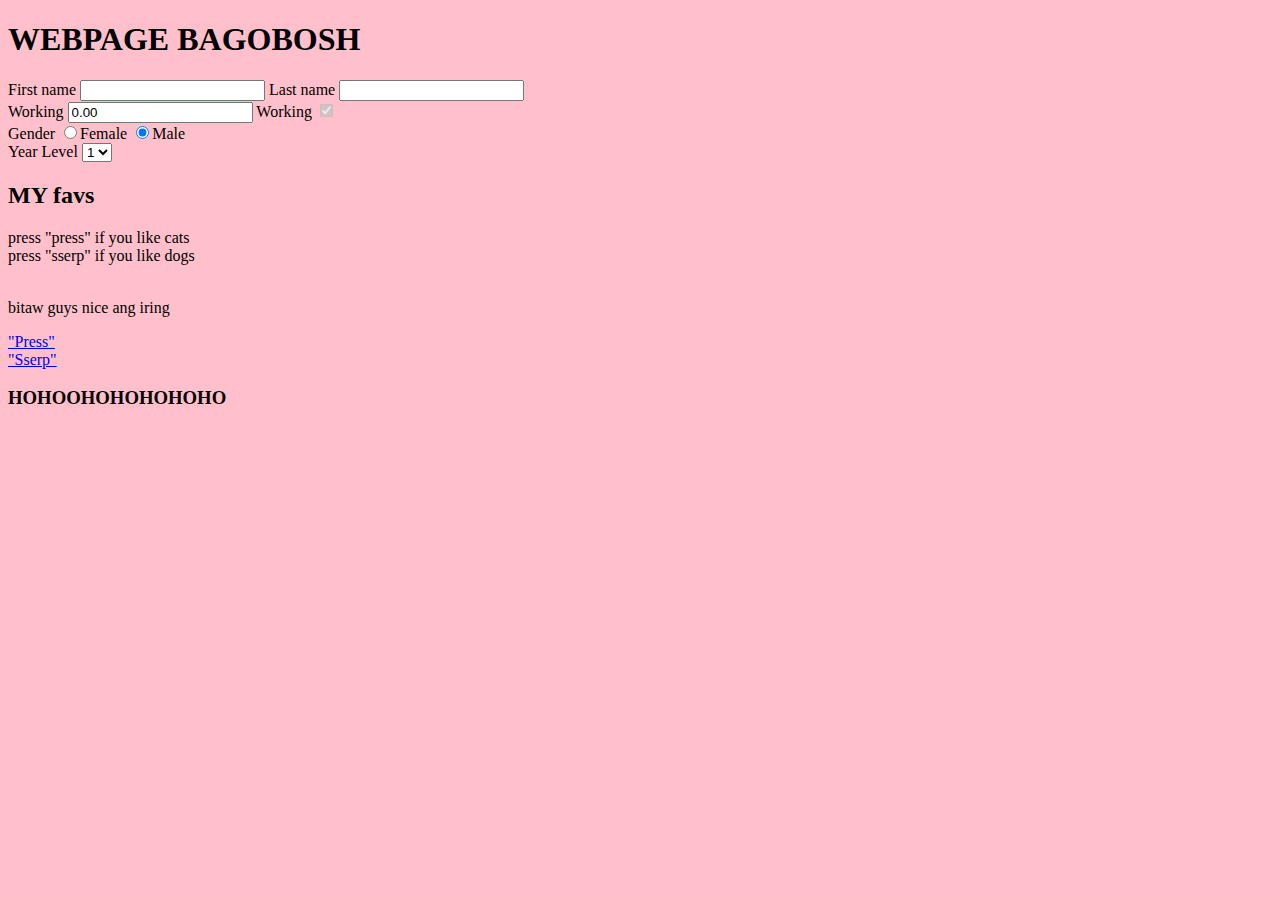
==== index.html @ 962a2eae "Create index.html" ====
<!DOCTYPE html>
<html>

<header>
    <h1> WEBPAGE BAGOBOSH</h1>
</header>
<body>   
    <label for="fname"> First name </label>
    <input type="text" id="fname" name="fname"></input> 

    <label for="lname"> Last name </label>
    <input type="text" id="lname" name="lname"></input>
    <br>

    <label for="working">Working</label>
    <input type="text" id="workingbpay" name="bpay" value="0.00">

    <label for="working">Working</label>
    <input type="checkbox" id="workingbpay" name="bpay" value="3000.00" checked disabled></input>
    <br>
    
    <label>Gender</label>
    <input type="radio" id="gender" name="gender" value="Female" >Female</input>
    <input type="radio" id="gender" name="gender" value="Male" checked>Male</input>
    <br>

    <label for="Year Level">Year Level</label>
    <select name="ylevel" id="Level">
        <option value="1">1</option>
        <option value="2">2</option>
        <option value="3">3</option>
        <option value="4">4</option>
    </select>
    <span>
        <body style="background-color: pink;"> </body>
    </span>
    




<h2> MY favs </h2>
    <div>
        <label> press "press" if you like cats </label> 
    </div>
    <div>
        <label> press "sserp" if you like dogs </label>
    </div>
    <br>
<p>bitaw guys nice ang iring</p>
<p></p>


<a href="https://uploads.dailydot.com/2018/10/olli-the-polite-cat.jpg?q=65&auto=format&w=800&ar=2:1&fit=crop"> "Press" </a>
<br>
<a href="https://i.redd.it/zj7m5n0a2xx91.jpg"> "Sserp" </a>

</body> 
<footer> 
    <h3> HOHOOHOHOHOHOHO </h3>
</footer>
</html>
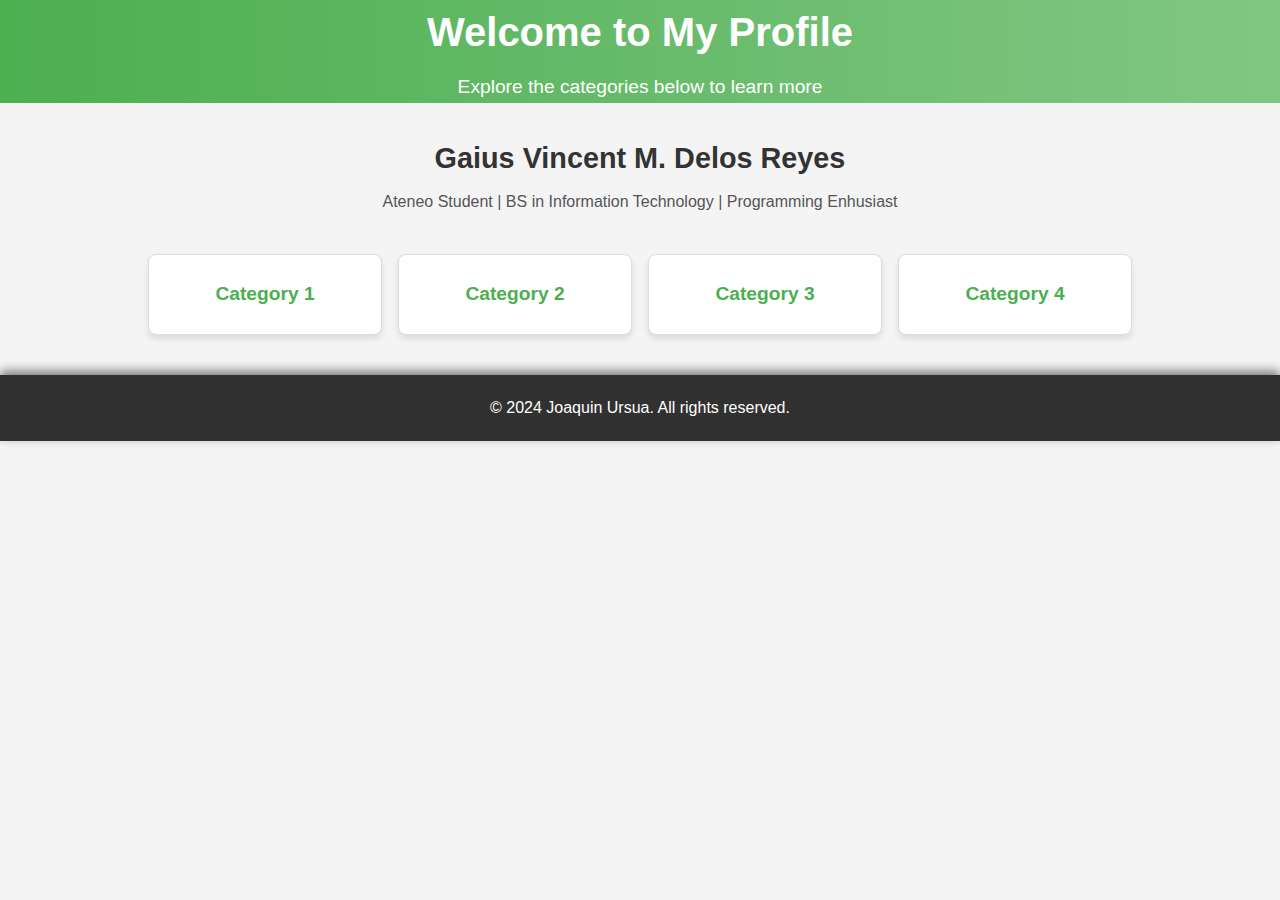
==== commit 389749ab: "Update index.html" ====
--- a/index.html
+++ b/index.html
@@ -1,62 +1,147 @@
 <!DOCTYPE html>
-<html>
+<html lang="en">
+<head>
+    <meta charset="UTF-8">
+    <meta name="viewport" content="width=device-width, initial-scale=1.0">
+    <title>Profile Website</title>
+    <style>
+        * {
+            margin: 0;
+            padding: 0;
+            box-sizing: border-box;
+            font-family: Arial, sans-serif;
+        }
 
-<header>
-    <h1> WEBPAGE BAGOBOSH</h1>
-</header>
-<body>   
-    <label for="fname"> First name </label>
-    <input type="text" id="fname" name="fname"></input> 
+        body {
+            background-color: #f4f4f4;
+            color: #333;
+            line-height: 1.6;
+        }
 
-    <label for="lname"> Last name </label>
-    <input type="text" id="lname" name="lname"></input>
-    <br>
+        header {
+            background: linear-gradient(to right, #4CAF50, #81C784);
+            color: white;
+            text-align: center;
+            padding: 1.3 rem 0;
+        }
 
-    <label for="working">Working</label>
-    <input type="text" id="workingbpay" name="bpay" value="0.00">
+        header h1 {
+            font-size: 2.5rem;
+            margin-bottom: 0.5rem;
+        }
 
-    <label for="working">Working</label>
-    <input type="checkbox" id="workingbpay" name="bpay" value="3000.00" checked disabled></input>
-    <br>
+        header p {
+            font-size: 1.2rem;
+        }
+
+        .profile {
+            text-align: center;
+            margin: 2rem auto;
+        }
+
+        .profile img {
+            width: 150px;
+            height: 150px;
+            border-radius: 50%;
+            border: 4px solid #4CAF50;
+            margin-bottom: 1rem;
+        }
+
+        .profile h2 {
+            font-size: 1.8rem;
+            margin-bottom: 0.5rem;
+        }
+
+        .profile p {
+            font-size: 1rem;
+            color: #555;
+        }
+
+        .categories {
+            display: flex;
+            justify-content: space-around;
+            flex-wrap: wrap;
+            margin: 2rem auto;
+            max-width: 1000px;
+        }
+
+        .category {
+            background-color: white;
+            border: 1px solid #ddd;
+            border-radius: 8px;
+            box-shadow: 0 4px 6px rgba(0, 0, 0, 0.1);
+            text-align: center;
+            padding: 1.5rem;
+            flex: 1 1 calc(25% - 1rem);
+            margin: 0.5rem;
+            transition: transform 0.3s ease, box-shadow 0.3s ease;
+        }
+
+        .category:hover {
+            transform: translateY(-10px);
+            box-shadow: 0 8px 12px rgba(0, 0, 0, 0.2);
+        }
+
+        .category a {
+            text-decoration: none;
+            color: #4CAF50;
+            font-weight: bold;
+            font-size: 1.2rem;
+        }
+
+        .category a:hover {
+            color: #388E3C;
+        }
+        
+        
+        footer {
+            background-color: rgba(0, 0, 0, 0.8);
+            color: #fff;
+            text-align: center;
+            padding: 20px;
+            margin-top: 20px;
+            box-shadow: 0 -4px 10px rgba(0, 0, 0, 0.5);
+        }
+   </style>
+</head>
+<body>
+    <header>
+        <h1>Welcome to My Profile</h1>
+        <p>Explore the categories below to learn more</p>
+    </header>
+
+    <section class="profile">
+        
+        <h2>Gaius Vincent M. Delos Reyes</h2>
+        <p>Ateneo Student | BS in Information Technology | Programming Enhusiast</p>
+    </section>
+
+    <section class="categories">
+        <div class="category">
+            <a href="#" id="category1">Category 1</a>
+        </div>
+        <div class="category">
+            <a href="#" id="category2">Category 2</a>
+        </div>
+        <div class="category">
+            <a href="#" id="category3">Category 3</a>
+        </div>
+        <div class="category">
+            <a href="#" id="category4">Category 4</a>
+        </div>
+    </section>
     
-    <label>Gender</label>
-    <input type="radio" id="gender" name="gender" value="Female" >Female</input>
-    <input type="radio" id="gender" name="gender" value="Male" checked>Male</input>
-    <br>
+    <footer>
+  &copy; 2024 Joaquin Ursua. All rights reserved.
+    </footer>
 
-    <label for="Year Level">Year Level</label>
-    <select name="ylevel" id="Level">
-        <option value="1">1</option>
-        <option value="2">2</option>
-        <option value="3">3</option>
-        <option value="4">4</option>
-    </select>
-    <span>
-        <body style="background-color: pink;"> </body>
-    </span>
-    
-
-
-
-
-<h2> MY favs </h2>
-    <div>
-        <label> press "press" if you like cats </label> 
-    </div>
-    <div>
-        <label> press "sserp" if you like dogs </label>
-    </div>
-    <br>
-<p>bitaw guys nice ang iring</p>
-<p></p>
-
-
-<a href="https://uploads.dailydot.com/2018/10/olli-the-polite-cat.jpg?q=65&auto=format&w=800&ar=2:1&fit=crop"> "Press" </a>
-<br>
-<a href="https://i.redd.it/zj7m5n0a2xx91.jpg"> "Sserp" </a>
-
-</body> 
-<footer> 
-    <h3> HOHOOHOHOHOHOHO </h3>
-</footer>
+    <script>
+        document.querySelectorAll('.category a').forEach(link => {
+            link.addEventListener('click', event => {
+                event.preventDefault();
+                alert(`You clicked on ${link.textContent}`);
+            });
+        });
+    </script>
+</body>
 </html>
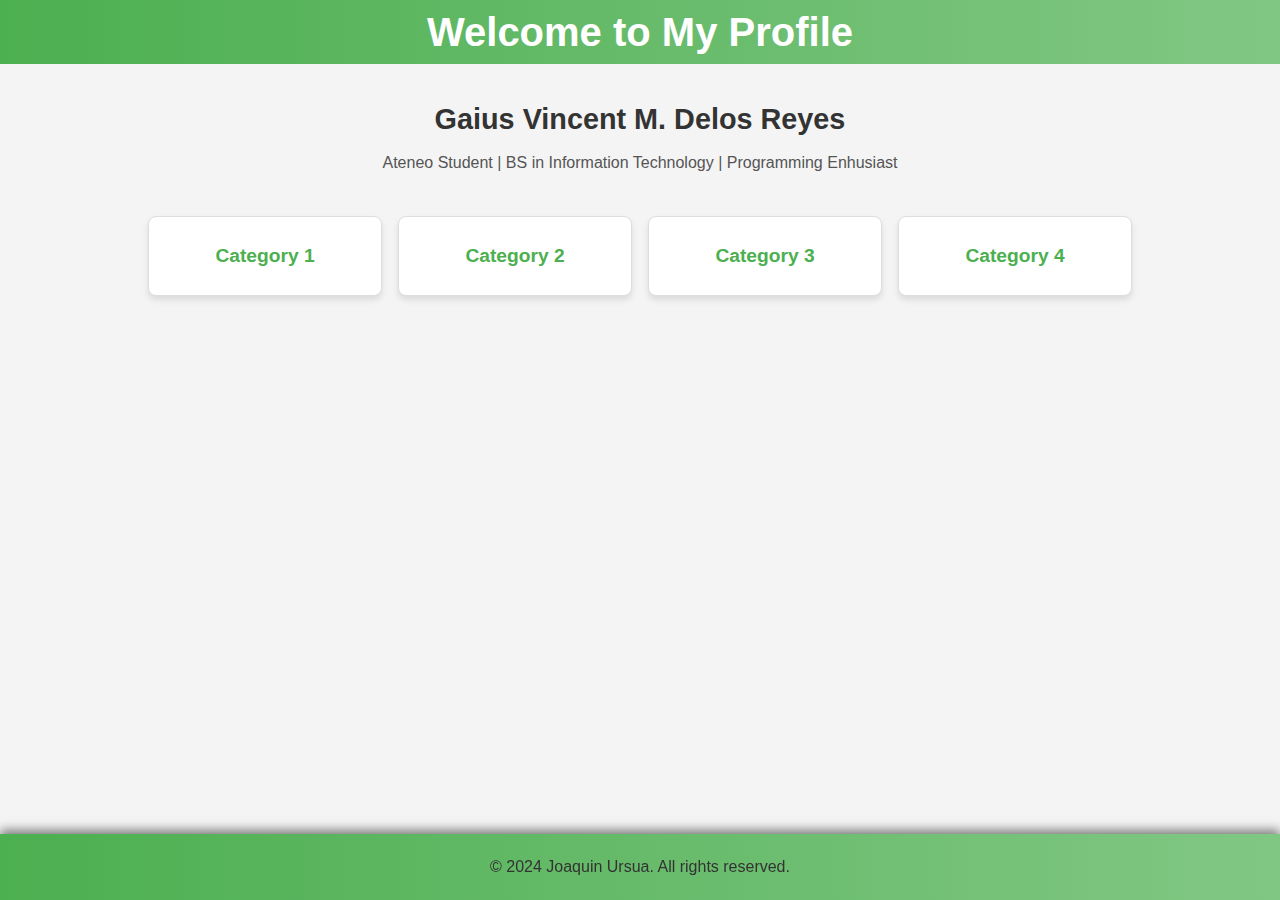
==== commit b0d8c697: "Update index.html" ====
--- a/index.html
+++ b/index.html
@@ -95,9 +95,11 @@
         
         
         footer {
-            background-color: rgba(0, 0, 0, 0.8);
-            color: #fff;
+            background: linear-gradient(to right, #4CAF50, #81C784);
             text-align: center;
+            bottom: 0;
+            position: fixed;
+            width: 100%;
             padding: 20px;
             margin-top: 20px;
             box-shadow: 0 -4px 10px rgba(0, 0, 0, 0.5);
@@ -107,7 +109,7 @@
 <body>
     <header>
         <h1>Welcome to My Profile</h1>
-        <p>Explore the categories below to learn more</p>
+        <p></p>
     </header>
 
     <section class="profile">
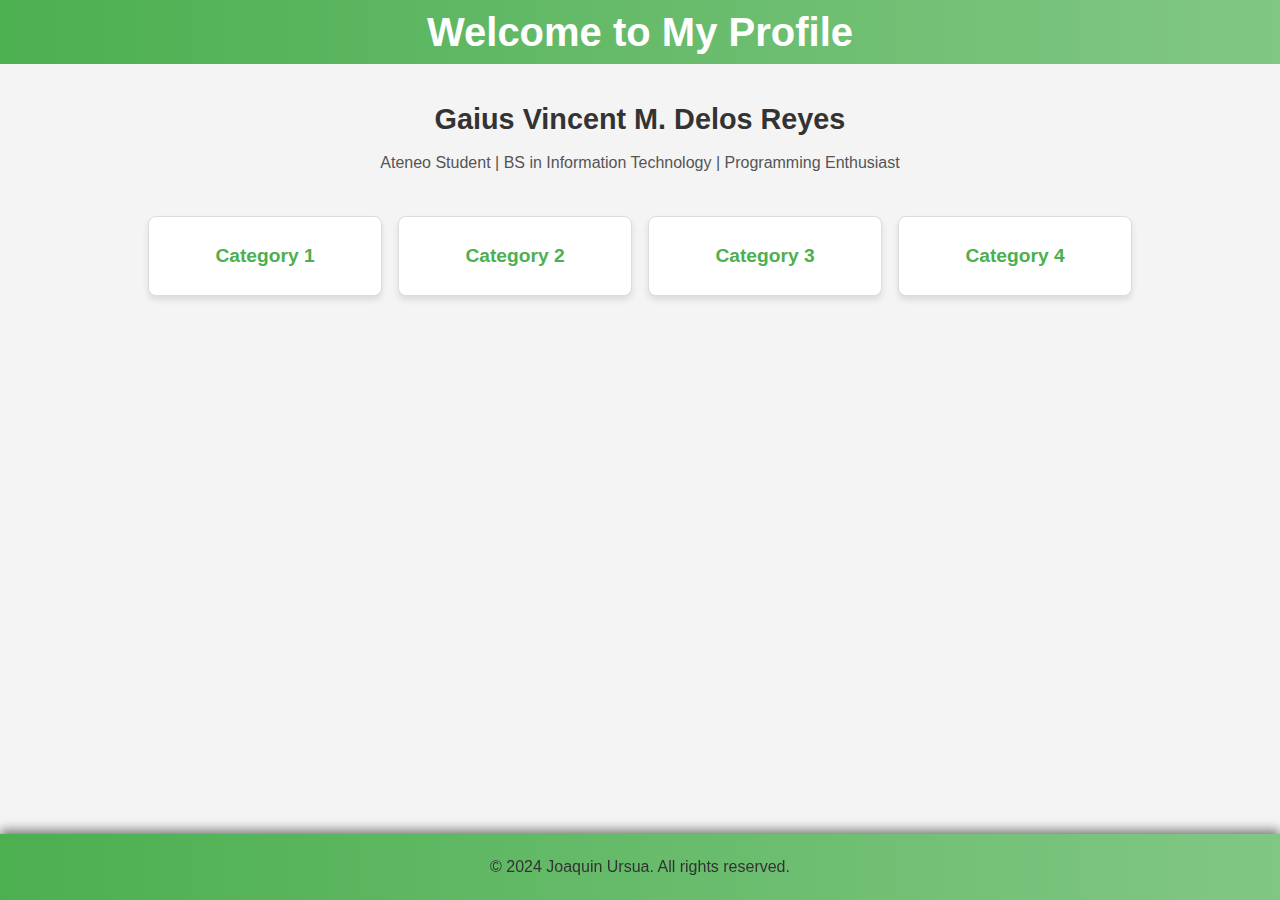
==== commit 3e51651e: "Update index.html" ====
--- a/index.html
+++ b/index.html
@@ -115,7 +115,7 @@
     <section class="profile">
         
         <h2>Gaius Vincent M. Delos Reyes</h2>
-        <p>Ateneo Student | BS in Information Technology | Programming Enhusiast</p>
+        <p>Ateneo Student | BS in Information Technology | Programming Enthusiast</p>
     </section>
 
     <section class="categories">
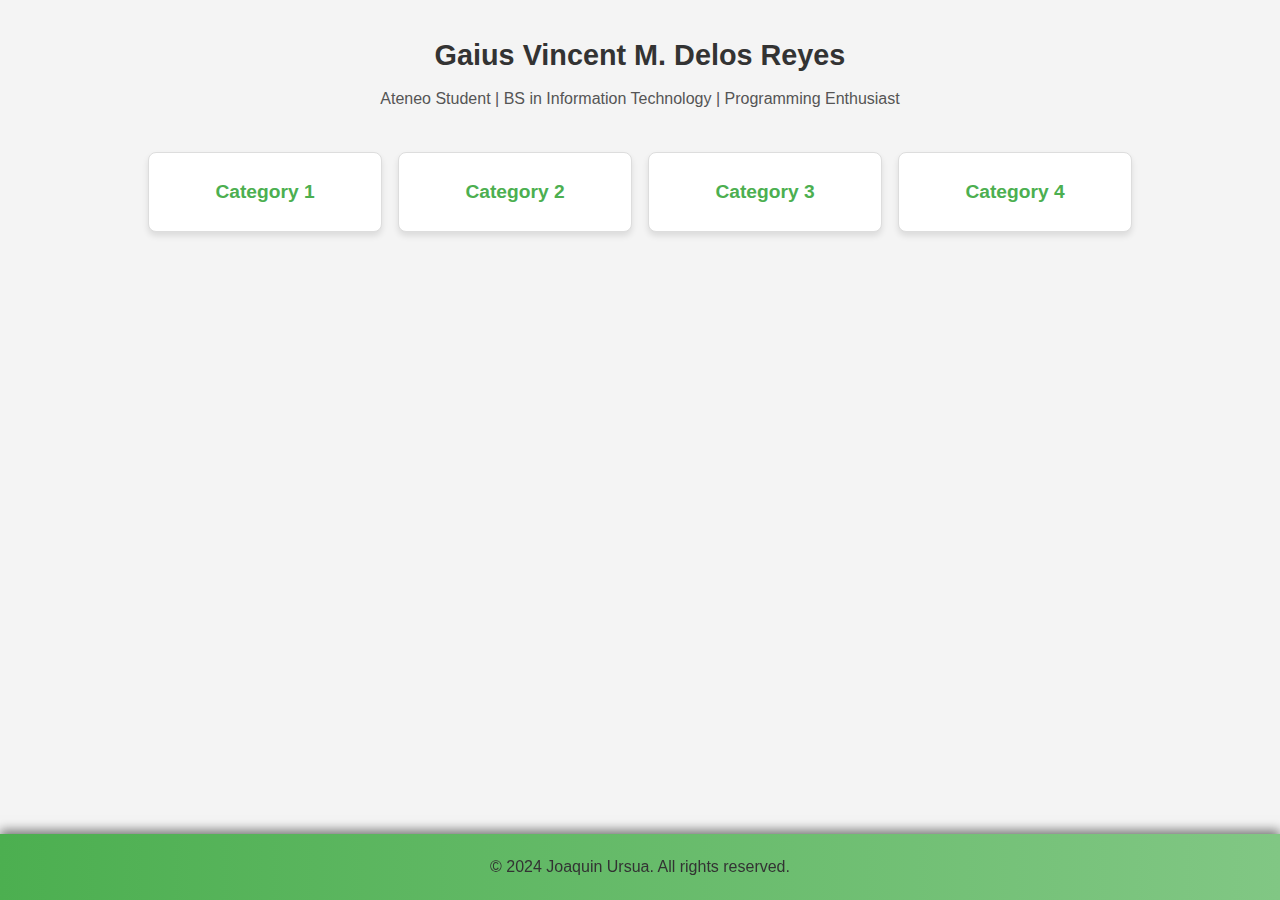
==== commit 6fc5df8f: "Update index.html" ====
--- a/index.html
+++ b/index.html
@@ -16,13 +16,6 @@
             background-color: #f4f4f4;
             color: #333;
             line-height: 1.6;
-        }
-
-        header {
-            background: linear-gradient(to right, #4CAF50, #81C784);
-            color: white;
-            text-align: center;
-            padding: 1.3 rem 0;
         }
 
         header h1 {
@@ -107,10 +100,7 @@
    </style>
 </head>
 <body>
-    <header>
-        <h1>Welcome to My Profile</h1>
-        <p></p>
-    </header>
+  
 
     <section class="profile">
         
@@ -120,7 +110,7 @@
 
     <section class="categories">
         <div class="category">
-            <a href="#" id="category1">Category 1</a>
+            <a href=""https://raw.githubusercontent.com/GdelosReyes12/C/main/your-file-name.css" target="_blank"" id="category1">Category 1</a>
         </div>
         <div class="category">
             <a href="#" id="category2">Category 2</a>
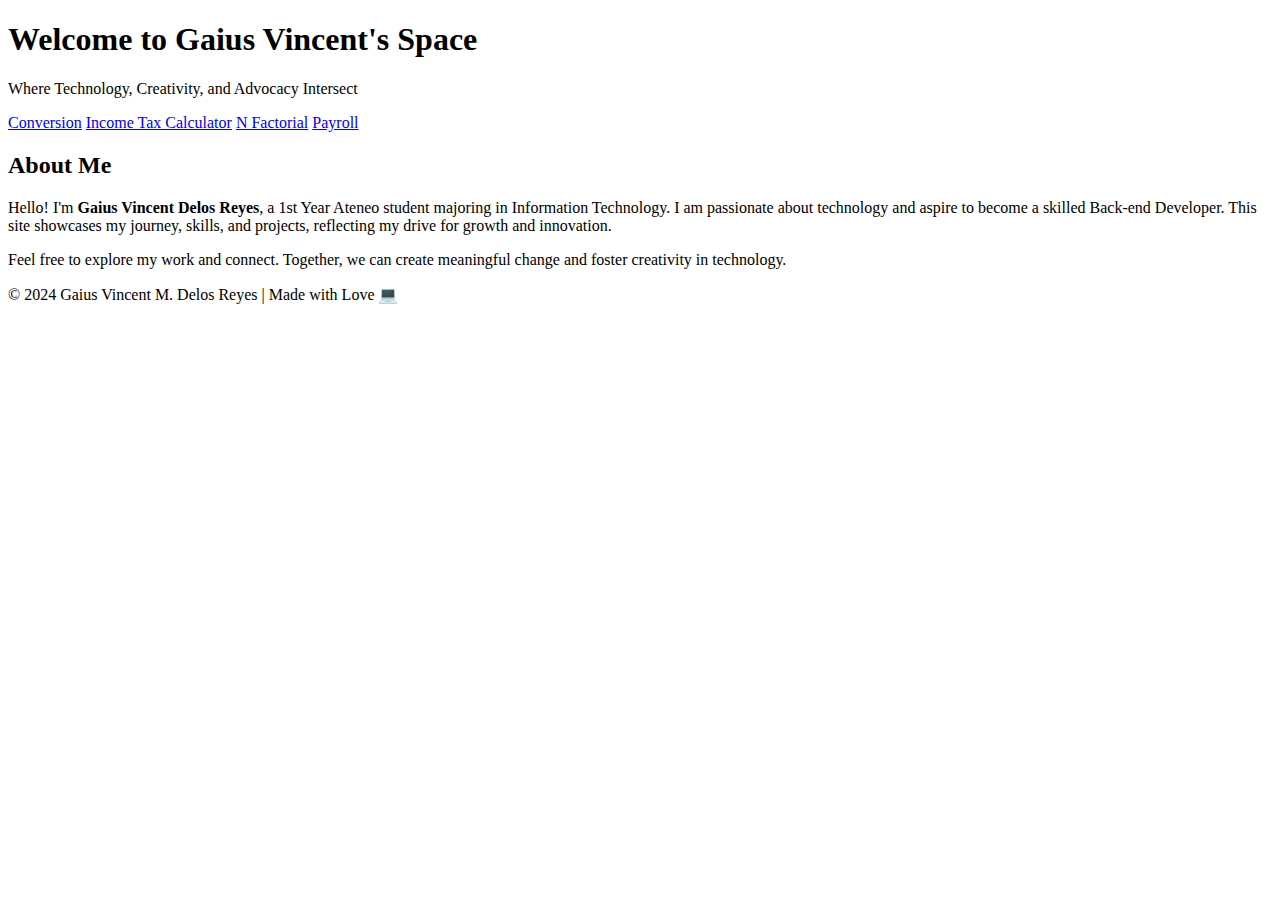
==== commit d4e615e0: "Update index.html" ====
--- a/index.html
+++ b/index.html
@@ -1,139 +1,49 @@
 <!DOCTYPE html>
 <html lang="en">
 <head>
+    <meta name="viewport" content="width=device-width, initial-scale=1">
     <meta charset="UTF-8">
-    <meta name="viewport" content="width=device-width, initial-scale=1.0">
-    <title>Profile Website</title>
-    <style>
-        * {
-            margin: 0;
-            padding: 0;
-            box-sizing: border-box;
-            font-family: Arial, sans-serif;
-        }
-
-        body {
-            background-color: #f4f4f4;
-            color: #333;
-            line-height: 1.6;
-        }
-
-        header h1 {
-            font-size: 2.5rem;
-            margin-bottom: 0.5rem;
-        }
-
-        header p {
-            font-size: 1.2rem;
-        }
-
-        .profile {
-            text-align: center;
-            margin: 2rem auto;
-        }
-
-        .profile img {
-            width: 150px;
-            height: 150px;
-            border-radius: 50%;
-            border: 4px solid #4CAF50;
-            margin-bottom: 1rem;
-        }
-
-        .profile h2 {
-            font-size: 1.8rem;
-            margin-bottom: 0.5rem;
-        }
-
-        .profile p {
-            font-size: 1rem;
-            color: #555;
-        }
-
-        .categories {
-            display: flex;
-            justify-content: space-around;
-            flex-wrap: wrap;
-            margin: 2rem auto;
-            max-width: 1000px;
-        }
-
-        .category {
-            background-color: white;
-            border: 1px solid #ddd;
-            border-radius: 8px;
-            box-shadow: 0 4px 6px rgba(0, 0, 0, 0.1);
-            text-align: center;
-            padding: 1.5rem;
-            flex: 1 1 calc(25% - 1rem);
-            margin: 0.5rem;
-            transition: transform 0.3s ease, box-shadow 0.3s ease;
-        }
-
-        .category:hover {
-            transform: translateY(-10px);
-            box-shadow: 0 8px 12px rgba(0, 0, 0, 0.2);
-        }
-
-        .category a {
-            text-decoration: none;
-            color: #4CAF50;
-            font-weight: bold;
-            font-size: 1.2rem;
-        }
-
-        .category a:hover {
-            color: #388E3C;
-        }
-        
-        
-        footer {
-            background: linear-gradient(to right, #4CAF50, #81C784);
-            text-align: center;
-            bottom: 0;
-            position: fixed;
-            width: 100%;
-            padding: 20px;
-            margin-top: 20px;
-            box-shadow: 0 -4px 10px rgba(0, 0, 0, 0.5);
-        }
-   </style>
+    <title>Assignment on Information Technology</title>
+    <link rel="stylesheet" href="index.css">
+    <link href="https://fonts.googleapis.com/css2?family=Roboto:wght@300;400;700&family=Playfair+Display:wght@700&display=swap" rel="stylesheet">
 </head>
 <body>
-  
 
-    <section class="profile">
-        
-        <h2>Gaius Vincent M. Delos Reyes</h2>
-        <p>Ateneo Student | BS in Information Technology | Programming Enthusiast</p>
-    </section>
+    <header class="hero">
+        <div class="hero-overlay">
+            <h1>Welcome to Gaius Vincent's Space</h1>
+            <p>Where Technology, Creativity, and Advocacy Intersect</p>
+        </div>
+    </header>
 
-    <section class="categories">
-        <div class="category">
-            <a href=""https://raw.githubusercontent.com/GdelosReyes12/C/main/your-file-name.css" target="_blank"" id="category1">Category 1</a>
-        </div>
-        <div class="category">
-            <a href="#" id="category2">Category 2</a>
-        </div>
-        <div class="category">
-            <a href="#" id="category3">Category 3</a>
-        </div>
-        <div class="category">
-            <a href="#" id="category4">Category 4</a>
-        </div>
-    </section>
-    
+   
+    <nav id="navigation">
+        <a href="conversion.html" id="conversion">Conversion</a>
+        <a href="Income Tax.html" id="tax">Income Tax Calculator</a>
+        <a href="N factorial.html" id="factorial">N Factorial</a>
+        <a href="payroll.html" id="payroll">Payroll</a>
+    </nav>
+
+   
+    <main class="content">
+        <section>
+            <h2>About Me</h2>
+            <p>
+                Hello! I'm <strong>Gaius Vincent Delos Reyes</strong>, a 1st Year Ateneo student majoring in Information Technology.
+                I am passionate about technology and aspire to become a skilled Back-end Developer. This site showcases my journey,
+                skills, and projects, reflecting my drive for growth and innovation.
+            </p>
+            <p>
+                Feel free to explore my work and connect. Together, we can create meaningful change and foster creativity in technology.
+            </p>
+        </section>
+    </main>
+
+   
     <footer>
-  &copy; 2024 Joaquin Ursua. All rights reserved.
+        <p>© 2024 Gaius Vincent M. Delos Reyes | Made with Love 💻</p>
     </footer>
 
-    <script>
-        document.querySelectorAll('.category a').forEach(link => {
-            link.addEventListener('click', event => {
-                event.preventDefault();
-                alert(`You clicked on ${link.textContent}`);
-            });
-        });
-    </script>
+    <script src="script.js"></script>
 </body>
 </html>
